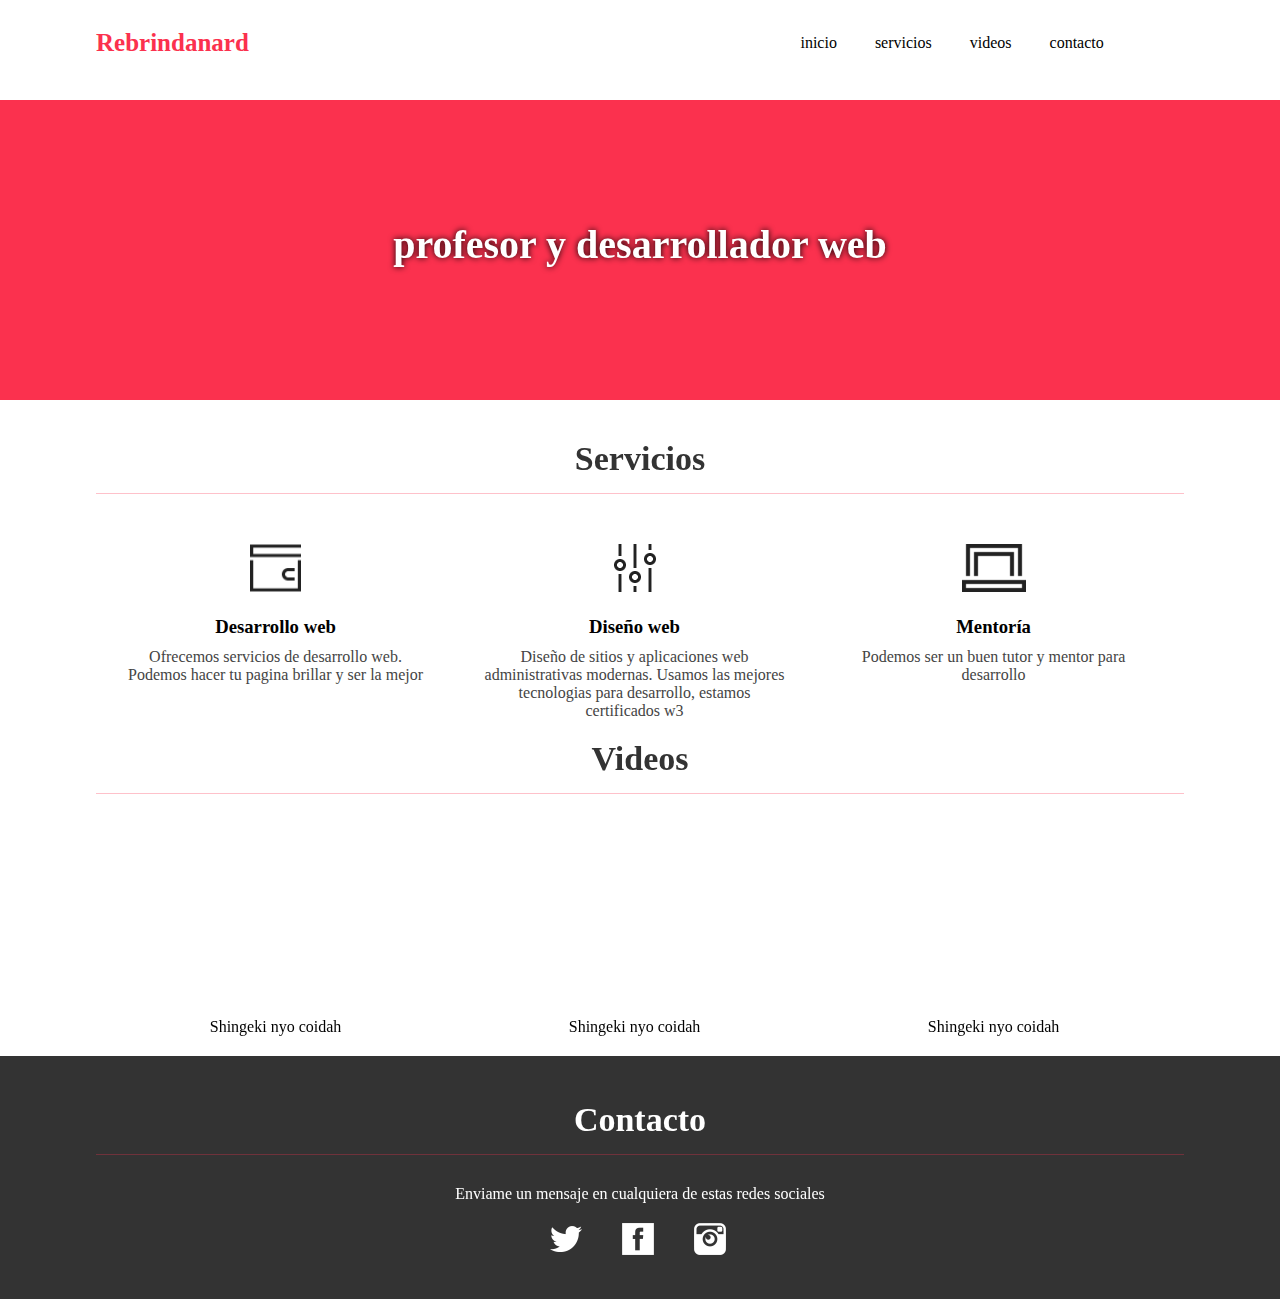
==== Index.html @ 57f36a9a "Add files via upload" ====
<!Doctype html>
<html lang="es">
<head>
	<!-- cODIFICACIÒN  DE CARACTERES -->
	<meta charset="UTF-8">

	<!--viewPort -->
	<meta name="viewPort"content="width=device-width, initial-scale=1.0, maximum-scale=1.0,
	user-scalable=no"/>
	<title>José Rebrindanard</title>
	<!--añadiendo un favicon -->
	<link rel="shortcut icon" type="image/png" href="img/favicon.png" />

	<!-- color de la aplicación-->
	<meta name="theme-color" content="#FB314E"/>
	<!-- pagina optimizada para movile -->
	<meta name="MobileOptimized" content="width"/>
	<!-- indicar que es una pwa-->
	<meta name="HandheldFriendly" content="true"/>
	<!--Metaetiquetas para que funcione en Apple -->
	<meta name="apple-mobile-web-app-capable" content="yes"/>
	<meta name="apple-mobile-web-app-status-bar-style"  content="black-translucent"/>
	<!--icono para apple -->
	<link rel="apple-touch-icon" href="img/favicon.png"/>
	<!--splash screen apple-->
	<link rel="apple-touch-startup-image" href="img/favicon.png"/>

	<!-- Cargar el Manifiesto de configuración-->
	 <link rel="manifest" href="manifest.json"/>
	<!--cargando los estilos-->
	<link rel="stylesheet" href="css/styles.css"/>

	<!-- añadiendo la libreria jquery -->
	<script src="https://ajax.googleapis.com/ajax/libs/jquery/3.3.1/jquery.min.js"></script>

	<!-- script js para el suavizado al visitar los services-->
	<script src="main.js"></script>
</head>
<body>
		<header id="main-header">
		<div class="container">
			<div id="logo"> <h1>Rebrindanard</h1></div>
			<div id="menu">
				<ul>
					<li><a href="#main-header">inicio</a></li>
					<li><a href="#services">servicios</a></li>
					<li><a href="#videos">videos</a></li>
					<li><a href="#footer">contacto</a></li>
				</ul>
			</div>
		</div>
		</header>
		<div class="clearfix"></>
		<div id="slider">
			<div class="container">
				<h2>profesor y desarrollador web</h2>
			</div>
		</div>
		<div class="container">
			<div id="services">
				<h2 class="subheader">Servicios</h2>

				<div class="service">
						<img src="img/1.png"/>
						<h3>Desarrollo web</h3>
						<p>Ofrecemos servicios de desarrollo web. Podemos hacer tu pagina brillar y ser la mejor</p>
				</div>

				<div class="service">
						<img src="img/2.png"/>
						<h3>Diseño web </h3>
						<p>Diseño de sitios y aplicaciones web administrativas modernas. Usamos las mejores tecnologias para desarrollo, estamos certificados w3</p>
				</div>

				<div class="service">
						<img src="img/3.png"/>
						<h3>Mentoría</h3>
						<p>Podemos ser un buen tutor y mentor para desarrollo</p>
				</div>
			</div>
		</div><!-- final de los servicios -->
<!--- inicio de los videos-->
<!-- aqui ponemos la regla de clearfix -->
<div class="clearfix"></>
	<div id="videos">
		<div class="container">
			<h2 class="subheader">Videos</h2>
			<div class="video">
				<iframe width="560" height="315" src="https://www.youtube.com/embed/qFjG6XHCKEc" frameborder="0" allow="autoplay; encrypted-media" allowfullscreen></iframe>
				<p>Shingeki nyo coidah</p>
			</div><!-- aqui termina cada video-->

			<div class="video">
				<iframe width="560" height="315" src="https://www.youtube.com/embed/qFjG6XHCKEc" frameborder="0" allow="autoplay; encrypted-media" allowfullscreen></iframe>
				<p>Shingeki nyo coidah</p>
			</div><!-- aqui termina cada video-->

			<div class="video">
				<iframe width="560" height="315" src="https://www.youtube.com/embed/qFjG6XHCKEc" frameborder="0" allow="autoplay; encrypted-media" allowfullscreen></iframe>
				<p>Shingeki nyo coidah</p>
			</div><!-- aqui termina cada video-->
		</div>
	</div><!-- final de los videos -->

	<div class="clearfix"></>

	<footer id="footer">
		<div class="container">
			<h2 class="subheader">Contacto</h2>
			<p>Enviame un mensaje en cualquiera de estas redes sociales</p>
			<ul id="networks">
				<li><a href=""><img src="img/twitter.png"></a></li>
				<li><a href=""><img src="img/facebook.png"></a></li>
				<li><a href=""><img src="img/instagram.png"></a></li>
			</ul>
			<div class="clearfix"></>
		</div>
	</footer>
</body>
</html>
---- css/styles.css ----
/*estilos generales*/
/*resetear los margenes y los espaciados del explorador*/
*{margin: 0px;
  padding: 0px;
  text-decoration: none;
  font-family: "Open Sans" , Verdana;
}

body{
  background: white;
}

/*limpiar los flotadores, es decir si floto varios elementos,
 es comun que lo de abajo se suba,
o se superponga, para que lo de abajo no se sobreponga*/
.clearfix{
  clear: both;
  float: none;
}

/*la siguiente regla es para poder centrar el contenido y ponerlo a
un tamaño fijo de 85%*/
.container{
  width: 85%;
  margin: 0px auto; //centrar un bloque dejo un porcentaje libre
}

/*cabecera de la pagina*/
#main-header{
  background: white;
  height: 100px; /*esto se modifica a nivel de responsive*/
  line-height: 85px; /*el texto tendrá una altura de 85 px*/
  /*  border-bottom: 1px solid black;*/
}
/*Para la clase logo un tamaño de 63% flotado a la izquierda*/
#logo{
  width: 63%;
  float: left;
}
/*los elementos h1 dentro de la clase logo */
#logo h1{
  font-weight: bold;
  font-size: 25px;
  color: #FB314E;
}

#menu{
  width: 400px;
  float: left;
}

#menu ul li{
  text-decoration: none;
  list-style: none;
  float: left;
  margin-left: 19px;
  margin-right: 19px;
}

#menu ul li a{
  color: black;
}

#menu ul li a:hover{
  color: #FB314E;
}

/*slider*/
#slider{
  height: 300px;
  background:  #FB314E;
}

#slider h2{
  font-size: 40px;
  text-align: center;
  color: white;
  line-height: 290px;
  text-shadow: 0px 0px 6px black;
}

/*maquetar servicios*/
.subheader{
  font-size: 34px;
  color: #333;
  text-align: center;
  margin-top: 40px;
  margin-bottom: 30px;
  padding-bottom: 15px;
  /*cambiamos el color rojo a un rgba con alfa claro
  podemos usaar la pag hex  color tool y bajamos el alfa*/
  border-bottom: 1px solid rgba(251, 49, 78, 0.3);
}

.service, .video{
  width: 33%;
  text-align: center;
  float: left;
  margin-top: 20px;
  margin-bottom: 20px;
  /*al hacer esto el encabezado se sube para evitar
  vamos a crear un div y le aplicamos el clearfix
  que creamos, para esto creo un div antes de los videos
  <div clas="claerfix"...></>
  */
}

.service img{
  height: 48px;
  margin-bottom: 20px;
}

.service h3{
  margin-bottom: 10px;
}

.service p,video p{
  color: #444;
  text-align: center;
  display: block;/*hacer esto me permite poder usar un porcentaje despues en el objeto*/
  width: 85%;
  /*para que centre*/
  margin: 0px auto;
}

/*videos*/
.video iframe{
  width: 80%;
  height: 170px;
}

/*footer*/
#footer{
  background: #333;
  padding-top: 5px;
  padding-bottom: 40px;
  margin-top: 30px;
  text-align: center;
  color: white;
}

#footer .subheader{
  color: white;
}

#networks{
  display: block;
  width: 220px;
  margin: 0px auto;
  list-style: none;
  margin-bottom: 20px;
  margin-top: 20px;
}

#networks li{
  float: left;
  margin-left: 20px;
  margin-right: 20px;
  transition: all 300ms; /*transition 300ms*/
}

#networks li:hover{
  opacity: 0.8;
  transform: scale(1.1,1.1);
}

/*------------------Media querys-----------
para poder realizar esto tenemos que primero que nada configurar nuestro viewPort
en el HTML en <meta>
*/

/*primero busco el cambio que mas me afecta, en el caso de mi pagina el menu se baja
a los 1720 px*/
@media (max-width: 1270px) {
  .container{
    width: 95%;
  }
}

/*otro corte es cuando llegamos a 1085 px de ancho
el menu se mueve, entonces le vamos a poner un tamaño fijo al logo

*/

@media (max-width: 1085px) {
  #main-header{
    height: 70px;
    line-height: 65px;
  }
  #logo{
    width: 60%;
  }
}

@media (max-width: 999px) {

  #logo{
    width: 227px;
    float: none;
    margin: 0px auto;
  }

  #menu{
    float: none;
    margin:  0px auto;
  }

  #slider
  {
    overflow: hidden;
    height: 150px;
  }
  #slider h2{
    font-size: 30px;
    line-height: 30px;
    margin-top: 30px;
  }

}

@media (max-width:780px) {
  .service, .video{
    margin-top: 30px;
    margin-bottom: 30px;
  width: 70%;
  text-align: center;
  float: none;
  margin: 0px auto;
  }
}

@media (max-width: 460px) {
  #slider h2{
    font-size: 25px;
    line-height: 30px;
    margin-top: 60px;
  }
  .service{
    margin: 0px auto;
    margin-bottom: 40px;
    margin-top: 40px;
  }
}

@media (max-width: 377px) {
#menu{
  width: 100%;
  text-align: center;
}
  #menu ul li{
    margin-left: 4%;
    margin-right: 4%;
  }
  .service{
    margin: 0px auto;
    margin-bottom: 40px;
    margin-top: 40px;
  }

}

@media (max-width: 377px) {
#main-header{
  height: auto;

}
  #menu ul li{
    float: none;
  }
  .service{
    margin: 0px auto;
    margin-bottom: 40px;
    margin-top: 40px;
  }
}
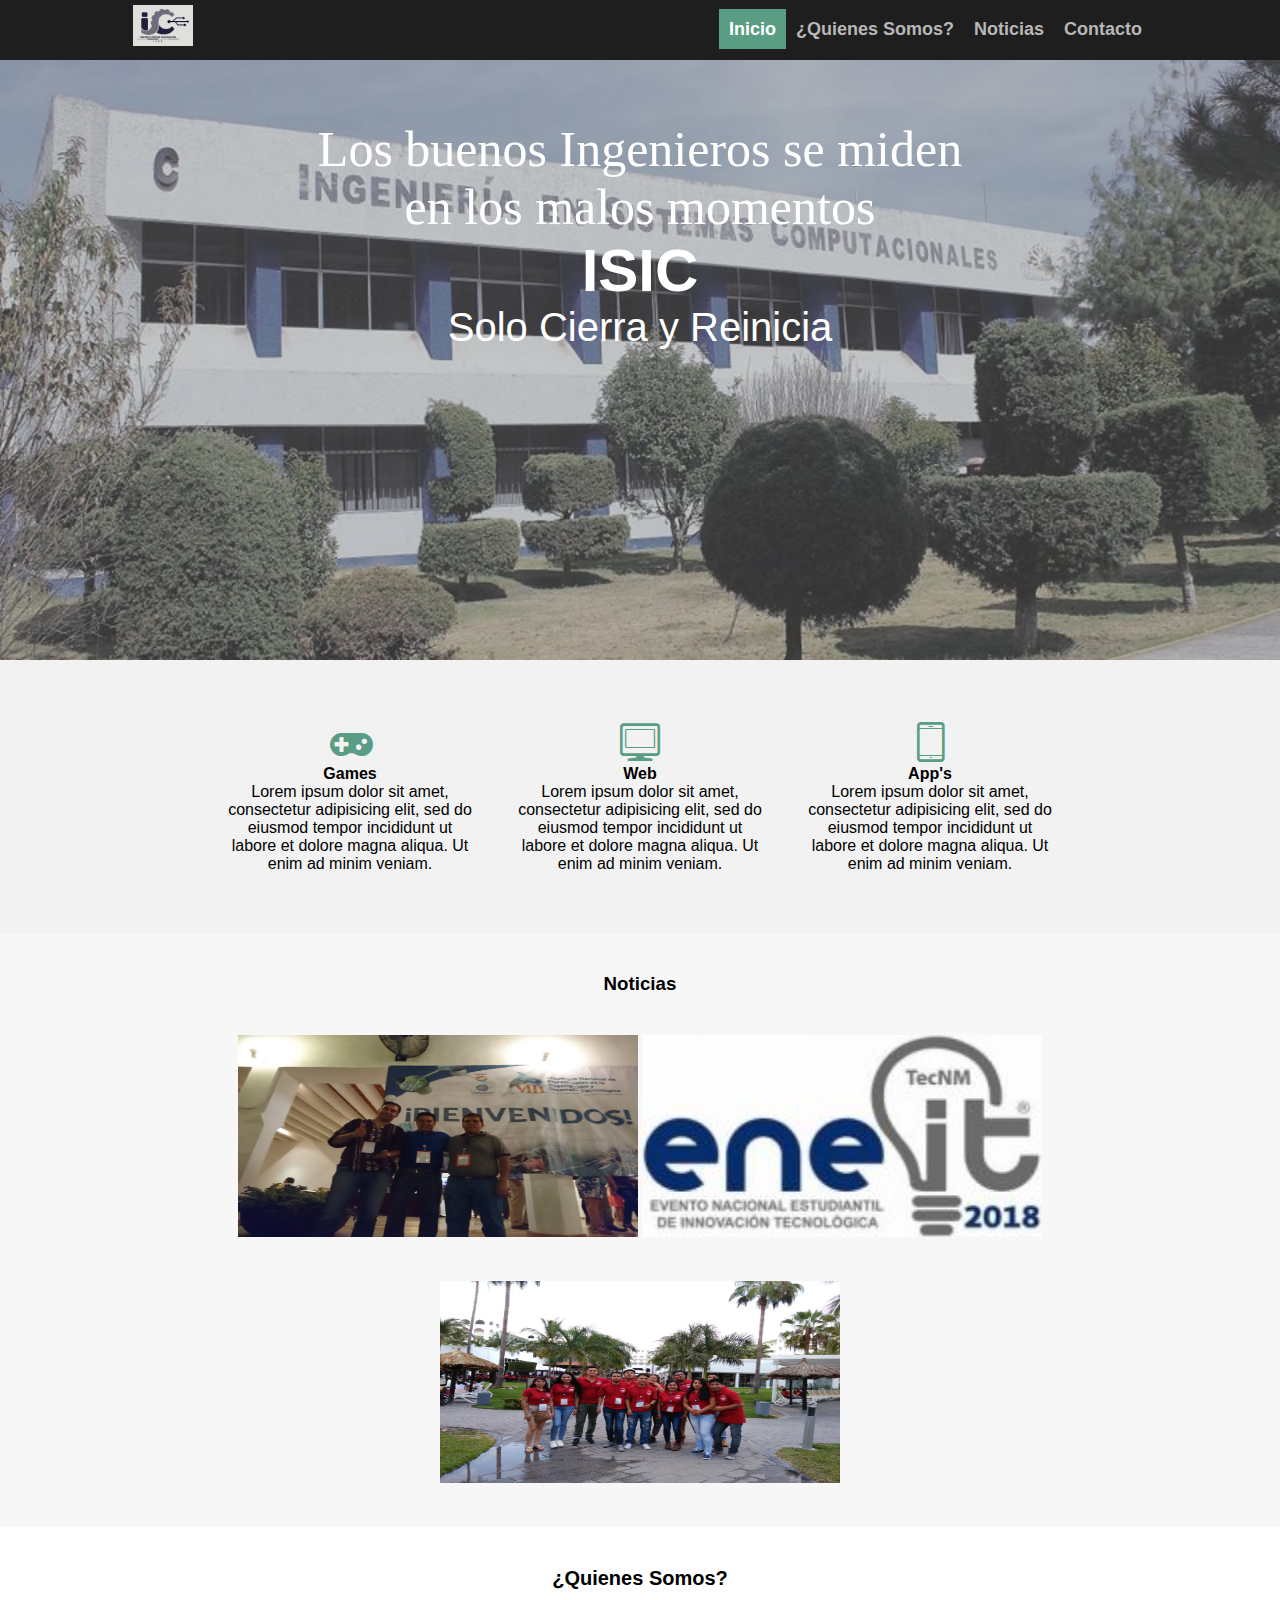
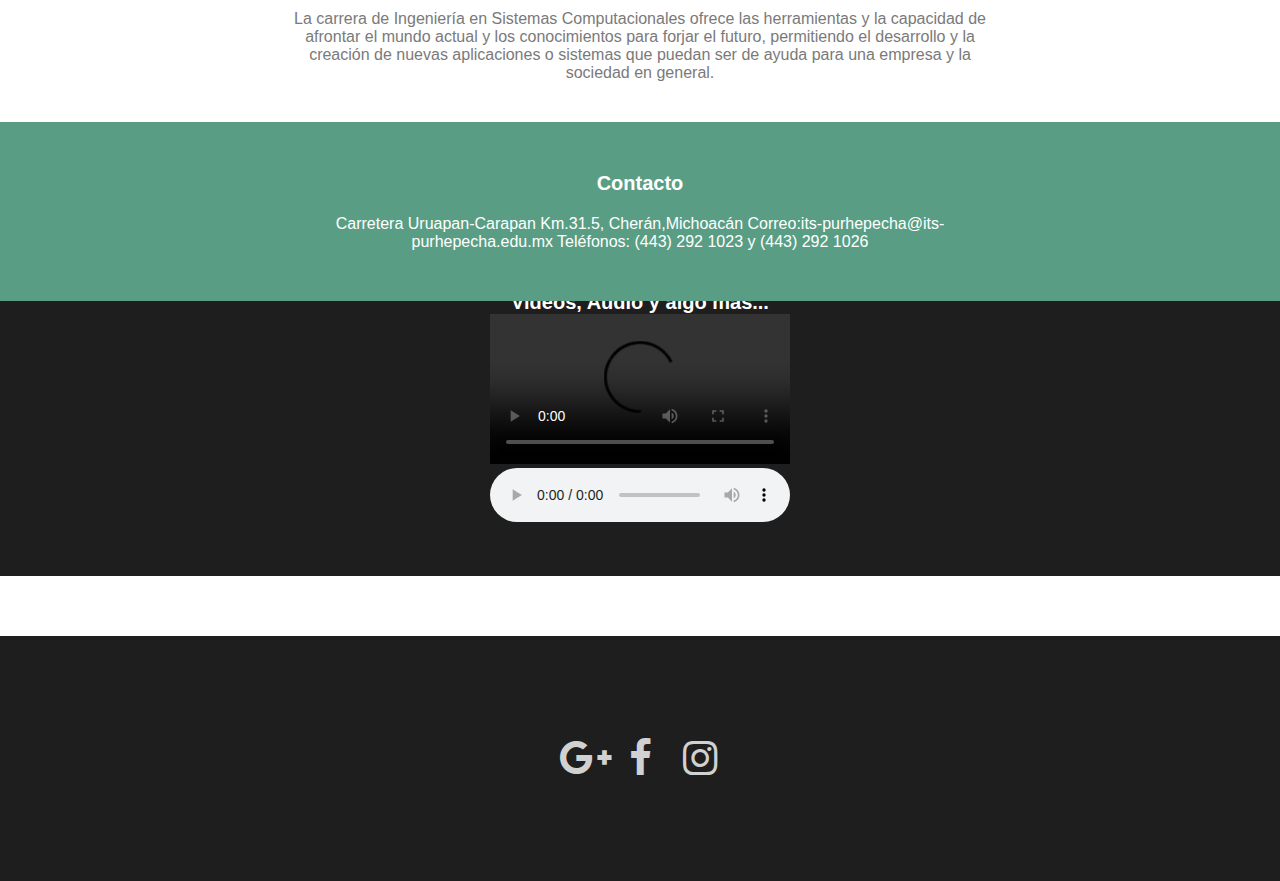
==== commit 38ab2f44: "c" ====
--- a/Index.html
+++ b/Index.html
@@ -1,120 +1,110 @@
-<!Doctype html>
+<!DOCTYPE html>
 <html lang="es">
-<head>
-	<!-- cODIFICACIÒN  DE CARACTERES -->
-	<meta charset="UTF-8">
-
-	<!--viewPort -->
-	<meta name="viewPort"content="width=device-width, initial-scale=1.0, maximum-scale=1.0,
-	user-scalable=no"/>
-	<title>José Rebrindanard</title>
-	<!--añadiendo un favicon -->
-	<link rel="shortcut icon" type="image/png" href="img/favicon.png" />
-
-	<!-- color de la aplicación-->
-	<meta name="theme-color" content="#FB314E"/>
-	<!-- pagina optimizada para movile -->
-	<meta name="MobileOptimized" content="width"/>
-	<!-- indicar que es una pwa-->
-	<meta name="HandheldFriendly" content="true"/>
-	<!--Metaetiquetas para que funcione en Apple -->
-	<meta name="apple-mobile-web-app-capable" content="yes"/>
-	<meta name="apple-mobile-web-app-status-bar-style"  content="black-translucent"/>
-	<!--icono para apple -->
-	<link rel="apple-touch-icon" href="img/favicon.png"/>
-	<!--splash screen apple-->
-	<link rel="apple-touch-startup-image" href="img/favicon.png"/>
-
-	<!-- Cargar el Manifiesto de configuración-->
-	 <link rel="manifest" href="manifest.json"/>
-	<!--cargando los estilos-->
-	<link rel="stylesheet" href="css/styles.css"/>
-
-	<!-- añadiendo la libreria jquery -->
-	<script src="https://ajax.googleapis.com/ajax/libs/jquery/3.3.1/jquery.min.js"></script>
-
-	<!-- script js para el suavizado al visitar los services-->
-	<script src="main.js"></script>
-</head>
-<body>
-		<header id="main-header">
-		<div class="container">
-			<div id="logo"> <h1>Rebrindanard</h1></div>
-			<div id="menu">
+	<head>
+		<meta charset="utf-8">
+		<meta name="viewPort"content="width=device-width, initial-scale=1.0, maximum-scale=1.0,
+		user-scalable=no"/>
+		<title> Pagina Web ISIC </title>
+		<link rel="shortcut icon" type="image/png" href="img/apple-icon-120x120.png">
+		<meta name="theme-color" content="#599E84"/>
+		<meta name="MobileOptimized" content="width"/>
+		<meta name="HandheldFriendly" content="true"/>
+		<meta name="apple-mobile-web-app-capable" content="yes"/>
+		<meta name="apple-mobile-web-app-status-bar-style"content="black-translucent"/>
+		<link rel="apple-touch-icon" href="img/apple-icon-120x120.png"/>
+		<link rel="apple-touch-startup-image" href="img/apple-icon-120x120.png"/>
+		<link rel="manifest" href="manifest.json"/>
+		<link rel="stylesheet" href="index.css">
+		<link rel="stylesheet"href="icons/css/fontello.css">
+		<link rel="stylesheet"href="css/menu.css">
+		<link rel="stylesheet" href="css/estilos_index.css">
+		<link rel="stylesheet" type="text/css" href="css/footer.css">
+		<script src="https://ajax.googleapis.com/ajax/libs/jquery/3.3.1/jquery.min.js"></script>
+		<script src="main.js"></script>
+	</head>
+	<body>
+		<header>
+			<img src="img/logoISIC.jpeg" class="img-logo">
+			<input type="checkbox" id="check">
+			<label for="check" class="icon-th-list"></label>
+			<nav class="menu">
 				<ul>
-					<li><a href="#main-header">inicio</a></li>
-					<li><a href="#services">servicios</a></li>
-					<li><a href="#videos">videos</a></li>
-					<li><a href="#footer">contacto</a></li>
+					<li><a href="#"style="background:#599E84 ;color:white;">Inicio</a></li>
+					<li><a href="#">¿Quienes Somos?</a></li>
+					<li><a href="#">Noticias</a></li>
+					<li><a href="#">Contacto</a></li>
 				</ul>
+			</nav></header>
+		<main>
+			<div class="content-one">
+				<div class="content-portada">
+					<div class="content-item1">
+						<h4>Los buenos Ingenieros se miden en los malos momentos <h3>ISIC </h3></h4>
+						<h2>Solo Cierra y Reinicia</h2>
+					</div>
+				</div>
+			</div>
+			<div class="content-two">
+				<div class="content-details">
+					<div class="content-item2">
+						<label class="icon-gamepad"></label>
+						<h4>Games</h4>
+						<p>Lorem ipsum dolor sit amet, consectetur adipisicing elit, sed do eiusmod
+						tempor incididunt ut labore et dolore magna aliqua. Ut enim ad minim veniam.</p>
+					</div>
+					<div class="content-item2">
+						<label class="icon-desktop-1"></label>
+						<h4>Web</h4>
+						<p>Lorem ipsum dolor sit amet, consectetur adipisicing elit, sed do eiusmod
+						tempor incididunt ut labore et dolore magna aliqua. Ut enim ad minim veniam.</p>
+					</div>
+					<div class="content-item2">
+						<label class="icon-mobile-1"></label>
+						<h4>App's</h4>
+						<p>Lorem ipsum dolor sit amet, consectetur adipisicing elit, sed do eiusmod
+						tempor incididunt ut labore et dolore magna aliqua. Ut enim ad minim veniam.</p>
+					</div>
+				</div>
+			</div>
+			<div class="content-three">
+				<div class="content-module">
+					<h3>Noticias</h3>
+					<img src="img/delfinPro.jpg">
+					<img src="img/eneit.jpg">
+					<img src="img/isic1.jpg">
+				</div></div>
+			<div class="content-for">
+				<div class="content-item3">
+					<h4>¿Quienes Somos?</h4>
+					<p>La carrera de Ingeniería en Sistemas Computacionales ofrece las herramientas y la capacidad de afrontar el mundo actual y los conocimientos para forjar el futuro, permitiendo el desarrollo y la creación de nuevas aplicaciones o sistemas que puedan ser de ayuda para una empresa y la sociedad en general.</p>
+				</div>
+			</div>
+			<div class="content-five">
+				<div class="content-item4">
+					<h4>Contacto</h4>
+					<p>Carretera Uruapan-Carapan Km.31.5, Cherán,Michoacán 
+					Correo:its-purhepecha@its-purhepecha.edu.mx
+					Teléfonos: (443) 292 1023 y (443) 292 1026
+					</p>
+				</div>
+			</div>
+		</main>
+		<div class="content-six">
+			<div class="content-item5">
+				<h2>Videos, Audio y algo mas...</h2>
+					<video controls>
+						<source src="img/1088_2.mp4" type="video/mp4">
+					</video>
+					<p>                                          </p>
+					<audio controls>
+						<source src="img/audio.mpeg" type="audio/mpeg">
+					</audio>
 			</div>
 		</div>
-		</header>
-		<div class="clearfix"></>
-		<div id="slider">
-			<div class="container">
-				<h2>profesor y desarrollador web</h2>
-			</div>
-		</div>
-		<div class="container">
-			<div id="services">
-				<h2 class="subheader">Servicios</h2>
-
-				<div class="service">
-						<img src="img/1.png"/>
-						<h3>Desarrollo web</h3>
-						<p>Ofrecemos servicios de desarrollo web. Podemos hacer tu pagina brillar y ser la mejor</p>
-				</div>
-
-				<div class="service">
-						<img src="img/2.png"/>
-						<h3>Diseño web </h3>
-						<p>Diseño de sitios y aplicaciones web administrativas modernas. Usamos las mejores tecnologias para desarrollo, estamos certificados w3</p>
-				</div>
-
-				<div class="service">
-						<img src="img/3.png"/>
-						<h3>Mentoría</h3>
-						<p>Podemos ser un buen tutor y mentor para desarrollo</p>
-				</div>
-			</div>
-		</div><!-- final de los servicios -->
-<!--- inicio de los videos-->
-<!-- aqui ponemos la regla de clearfix -->
-<div class="clearfix"></>
-	<div id="videos">
-		<div class="container">
-			<h2 class="subheader">Videos</h2>
-			<div class="video">
-				<iframe width="560" height="315" src="https://www.youtube.com/embed/qFjG6XHCKEc" frameborder="0" allow="autoplay; encrypted-media" allowfullscreen></iframe>
-				<p>Shingeki nyo coidah</p>
-			</div><!-- aqui termina cada video-->
-
-			<div class="video">
-				<iframe width="560" height="315" src="https://www.youtube.com/embed/qFjG6XHCKEc" frameborder="0" allow="autoplay; encrypted-media" allowfullscreen></iframe>
-				<p>Shingeki nyo coidah</p>
-			</div><!-- aqui termina cada video-->
-
-			<div class="video">
-				<iframe width="560" height="315" src="https://www.youtube.com/embed/qFjG6XHCKEc" frameborder="0" allow="autoplay; encrypted-media" allowfullscreen></iframe>
-				<p>Shingeki nyo coidah</p>
-			</div><!-- aqui termina cada video-->
-		</div>
-	</div><!-- final de los videos -->
-
-	<div class="clearfix"></>
-
-	<footer id="footer">
-		<div class="container">
-			<h2 class="subheader">Contacto</h2>
-			<p>Enviame un mensaje en cualquiera de estas redes sociales</p>
-			<ul id="networks">
-				<li><a href=""><img src="img/twitter.png"></a></li>
-				<li><a href=""><img src="img/facebook.png"></a></li>
-				<li><a href=""><img src="img/instagram.png"></a></li>
-			</ul>
-			<div class="clearfix"></>
-		</div>
-	</footer>
-</body>
+		<footer>
+			<a href="http://its-purhepecha.edu.mx"><label class="icon-gplus"></label></a>
+			<a href="https://www.facebook.com/profile.php?id=100012313422520&epa=SEARCH_BOX"><label class="icon-facebook"></label></a>
+			<label class="icon-instagram"></label>
+		</footer>
+	</body>
 </html>
--- a/icons/css/fontello.css
+++ b/icons/css/fontello.css
@@ -0,0 +1,85 @@
+@font-face {
+  font-family: 'fontello';
+  src: url('../font/fontello.eot?2057858');
+  src: url('../font/fontello.eot?2057858#iefix') format('embedded-opentype'),
+       url('../font/fontello.woff2?2057858') format('woff2'),
+       url('../font/fontello.woff?2057858') format('woff'),
+       url('../font/fontello.ttf?2057858') format('truetype'),
+       url('../font/fontello.svg?2057858#fontello') format('svg');
+  font-weight: normal;
+  font-style: normal;
+}
+/* Chrome hack: SVG is rendered more smooth in Windozze. 100% magic, uncomment if you need it. */
+/* Note, that will break hinting! In other OS-es font will be not as sharp as it could be */
+/*
+@media screen and (-webkit-min-device-pixel-ratio:0) {
+  @font-face {
+    font-family: 'fontello';
+    src: url('../font/fontello.svg?2057858#fontello') format('svg');
+  }
+}
+*/
+ 
+ [class^="icon-"]:before, [class*=" icon-"]:before {
+  font-family: "fontello";
+  font-style: normal;
+  font-weight: normal;
+  speak: none;
+ 
+  display: inline-block;
+  text-decoration: inherit;
+  width: 1em;
+  margin-right: .2em;
+  text-align: center;
+  /* opacity: .8; */
+ 
+  /* For safety - reset parent styles, that can break glyph codes*/
+  font-variant: normal;
+  text-transform: none;
+ 
+  /* fix buttons height, for twitter bootstrap */
+  line-height: 1em;
+ 
+  /* Animation center compensation - margins should be symmetric */
+  /* remove if not needed */
+  margin-left: .2em;
+ 
+  /* you can be more comfortable with increased icons size */
+  /* font-size: 120%; */
+ 
+  /* Font smoothing. That was taken from TWBS */
+  -webkit-font-smoothing: antialiased;
+  -moz-osx-font-smoothing: grayscale;
+ 
+  /* Uncomment for 3D effect */
+  /* text-shadow: 1px 1px 1px rgba(127, 127, 127, 0.3); */
+}
+ 
+.icon-music:before { content: '\e800'; } /* '' */
+.icon-mail:before { content: '\e801'; } /* '' */
+.icon-heart:before { content: '\e802'; } /* '' */
+.icon-users:before { content: '\e803'; } /* '' */
+.icon-th-list:before { content: '\e804'; } /* '' */
+.icon-picture:before { content: '\e805'; } /* '' */
+.icon-home:before { content: '\e806'; } /* '' */
+.icon-headphones:before { content: '\e807'; } /* '' */
+.icon-note-beamed:before { content: '\e808'; } /* '' */
+.icon-mic:before { content: '\e809'; } /* '' */
+.icon-chat-alt:before { content: '\e80a'; } /* '' */
+.icon-headphones-1:before { content: '\e80b'; } /* '' */
+.icon-desktop:before { content: '\e80c'; } /* '' */
+.icon-laptop:before { content: '\e80d'; } /* '' */
+.icon-tablet:before { content: '\e80e'; } /* '' */
+.icon-mobile:before { content: '\e80f'; } /* '' */
+.icon-headphones-2:before { content: '\e810'; } /* '' */
+.icon-mobile-1:before { content: '\e811'; } /* '' */
+.icon-desktop-1:before { content: '\e812'; } /* '' */
+.icon-facebook:before { content: '\f09a'; } /* '' */
+.icon-gplus:before { content: '\f0d5'; } /* '' */
+.icon-chat-empty:before { content: '\f0e6'; } /* '' */
+.icon-gamepad:before { content: '\f11b'; } /* '' */
+.icon-instagram:before { content: '\f16d'; } /* '' */
+.icon-file-pdf:before { content: '\f1c1'; } /* '' */
+.icon-connectdevelop:before { content: '\f20e'; } /* '' */
+.icon-user-plus:before { content: '\f234'; } /* '' */
+.icon-user-o:before { content: '\f2c0'; } /* '' */--- a/css/menu.css
+++ b/css/menu.css
@@ -0,0 +1,81 @@
+*{
+	margin: 0;
+	padding: 0;
+	box-sizing: border-box;
+	font-family: arial;
+}
+header{
+	width: 100%;
+	height: 60px;
+	background: #1e1e1e;
+	position: fixed;
+	z-index: 100;
+}
+.img-logo{
+	width: 70px;
+	margin-left: 10%;
+	padding: 5px;
+}
+.menu{
+	width: auto;
+	float: right;
+	margin-top: 19px;
+	margin-right: 10%;
+}
+.menu ul{
+	display: flex;
+}
+.menu li{
+	list-style: none;
+}
+.menu li a{
+	padding: 10px;
+	text-decoration: none;
+	font-size: 18px;
+	font-weight: bold;
+	color: #b7b7b7;
+}
+.menu li a:hover{
+	color:white;
+}
+#check{
+	display: none;
+}
+.icon-th-list{
+	display: none;
+}
+#check:checked ~ .menu{
+	height: 180px;
+}
+@media screen and (max-width: 900px){
+	.icon-th-list{
+		display: block;
+		color: white;
+		float: right;
+		padding: 5px;
+		font-size: 20px;
+		border:1px solid #7a7a7a;
+		border-radius: 5px;
+		margin-top: 10px;
+		margin-right: 18px;
+	}
+	.icon-th-list:hover{
+		background: #3f3f3f;
+		cursor: pointer;
+	}
+	.menu{
+		float: left;
+		margin-top: 0px;
+		width: 100%;
+		height: 0px;
+		overflow: hidden;
+		background: #1e1e1e;
+		transition: all 300ms;
+	}
+	.menu ul{
+		flex-direction: column;
+	}
+	.menu li a{
+		display: block;
+	}
+}--- a/css/estilos_index.css
+++ b/css/estilos_index.css
@@ -0,0 +1,160 @@
+main{
+	position: relative;
+	top:60px;
+}
+.content-one{
+	width: 100%;
+}
+.content-portada{
+	width: 100%;
+	height:600px;
+	background-image: url(../img/tecISC.jpg);
+	background-position: center center;
+	background-size: 100%;
+	background-repeat: no-repeat;
+}
+@media screen and(max-width: 1500px){
+	.content-portada{
+		background-size: 2000px;
+	}
+}
+.content-item1{
+	width: 700px;
+	margin: auto;
+	text-align: center;
+	position: relative;
+	top: 60px;
+}
+.content-item1 h4{
+	color: white;
+	font-size: 50px;
+	font-weight: 100;
+	font-family: Comic Sams MS;
+}
+.content-item1 h3{
+	color: white;
+	font-size: 60px;
+}
+.content-item1 h2{
+	color: white;
+	font-size: 40px;
+	font-weight: 100;
+}
+@media screen and(max-width: 800px){
+	.content-item1{
+		width:100%;
+	}
+}
+/*CONTENT TWO*/
+.content-two{
+	width: 100%;
+	padding: 40px;
+	background:#f2f2f2;
+}
+.content-details{
+	width: 80%;
+	margin:auto;
+	display: flex;
+	flex-wrap: wrap;
+	justify-content: center;
+}
+.content-item2{
+	width:250px;
+	text-align: center;
+	margin: 20px;
+}
+.icon-gamepad, .icon-desktop-1, .icon-mobile-1{
+	color:#599E84;
+	font-size: 40px;
+}
+
+/*content three*/
+.content-three{
+	width: 100%;
+	background:#f7f7f7;
+	padding: 40px;
+}
+.content-module{
+	width: 80%;
+	margin: auto;
+	text-align: center;
+}
+.content-module h3{
+}
+.content-module img{
+	width: 400px;
+	height: 202px;
+	margin-top: 40px;
+	transition: all 300ms;
+
+}
+.content-module img:hover{
+	transform: rotate(-10deg);
+	transition: all 300ms;
+}
+
+/*Content for*/
+.content-for{
+	width: 100%;
+}
+.content-item3{
+	width: 90%;
+	max-width: 800px;
+	margin: auto;
+	padding: 40px;
+}
+.content-item3 h4{
+	text-align: center;
+	font-size: 20px;
+}
+.content-item3 p{
+	text-align: center;
+	margin-top: 20px;
+	color: #7a7a7a;
+	font-weight: 500;
+}
+.content-item3 img{
+	width: 100%;
+	margin-top: 30px;
+}
+
+/*content five*/
+
+.content-five{
+	width: 100%;
+	background: #599E84;
+}
+.content-item4 {
+	width: 90%;
+	max-width: 800px;
+	padding: 50px;
+	margin:auto;
+	color: white;
+	text-align: center;
+}
+.content-item4 h4{
+	font-size: 20px;
+}
+.content-item4 p{
+	margin-top: 20px;
+}
+/*content six*/
+.content-six{
+	width: 100%;
+	background: #1e1e1e;
+}
+.content-item5{
+	width: 90%;
+	width: 90%;
+	max-width: 800px;
+	padding: 50px;
+	margin:auto;
+	color: white;
+	text-align: center;
+}
+.content-item5 h2{
+	font-size: 20px;
+}
+.content-item4 p{
+	margin-top: 20px;
+}--- a/css/footer.css
+++ b/css/footer.css
@@ -0,0 +1,14 @@
+footer{
+	margin-top: 60px;
+	padding: 100px;
+	text-align: center;
+	background: #1e1e1e;
+}
+.icon-gplus, .icon-facebook, .icon-instagram{
+	color: #d1d1d1;
+	font-size: 40px;
+}
+.icon-gplus:hover, .icon-facebook:hover, .icon-instagram:hover{
+	color: #599E84;
+	cursor: pointer;
+}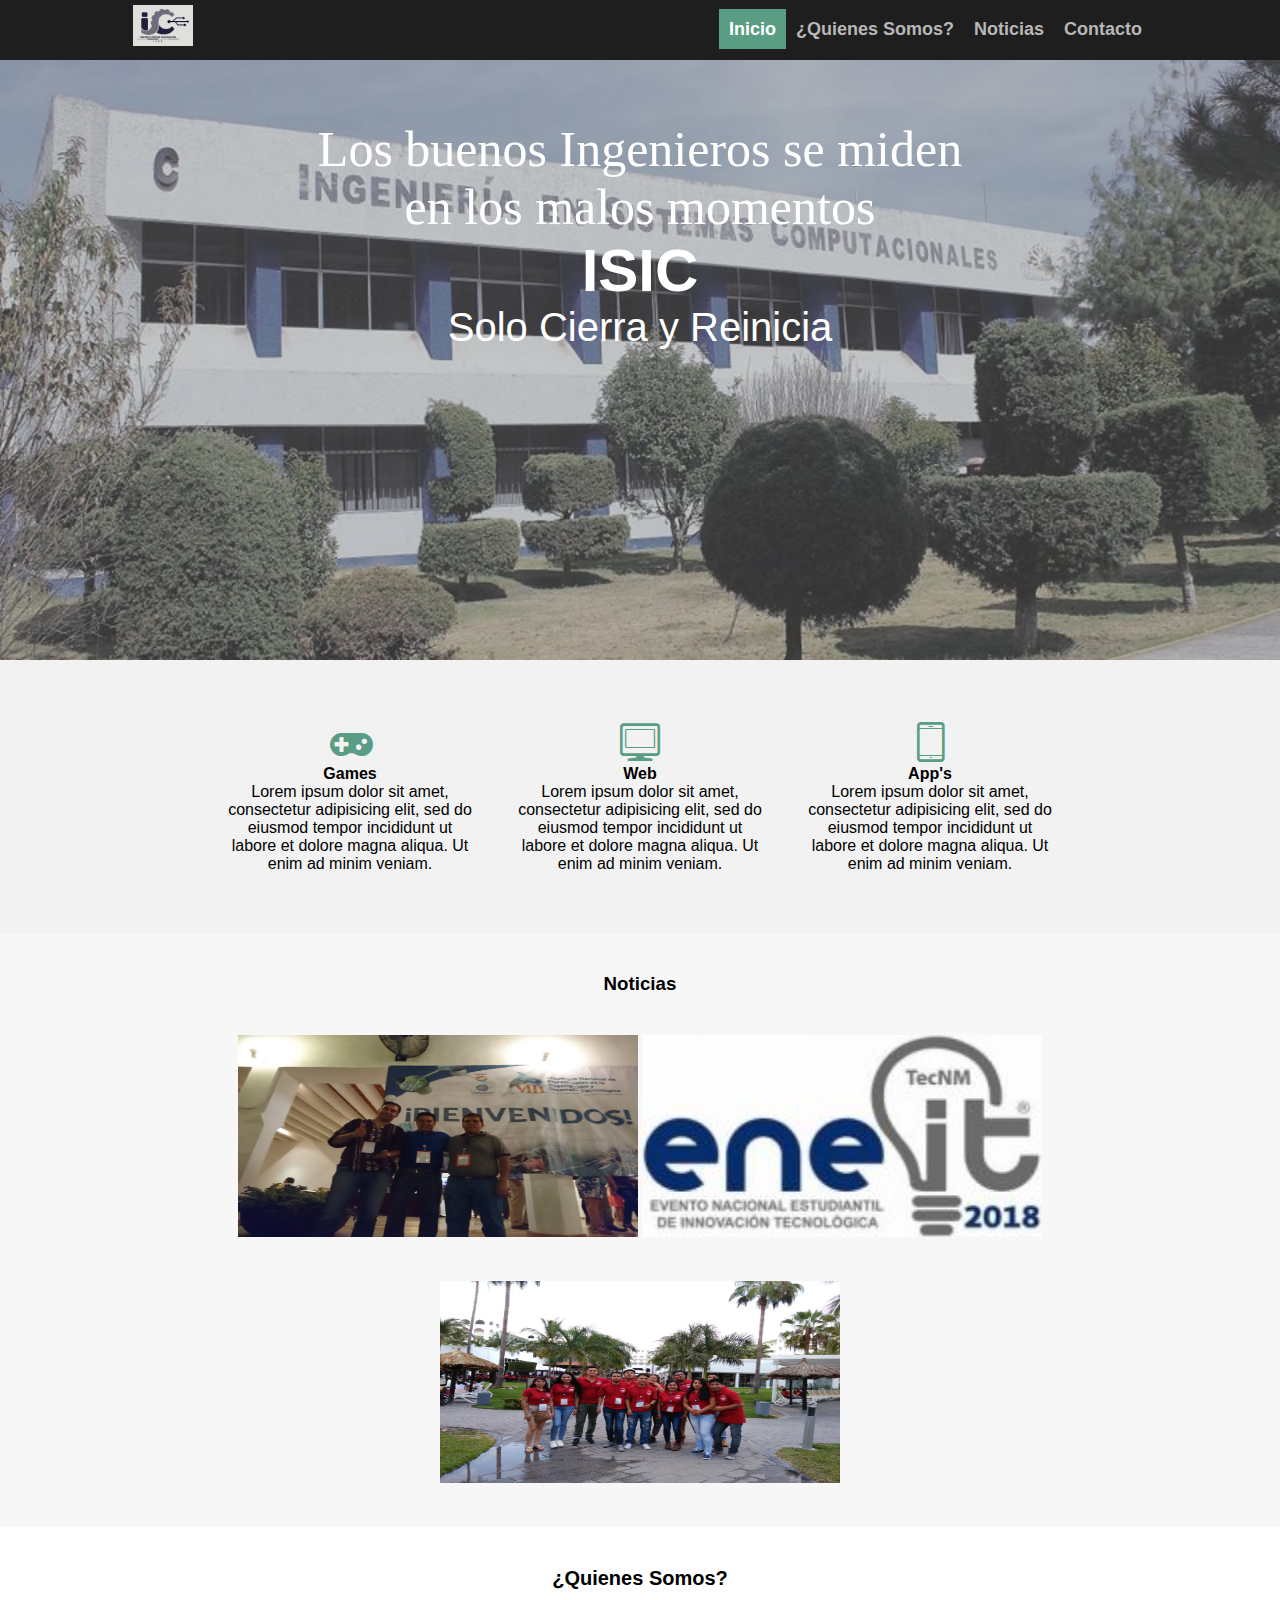
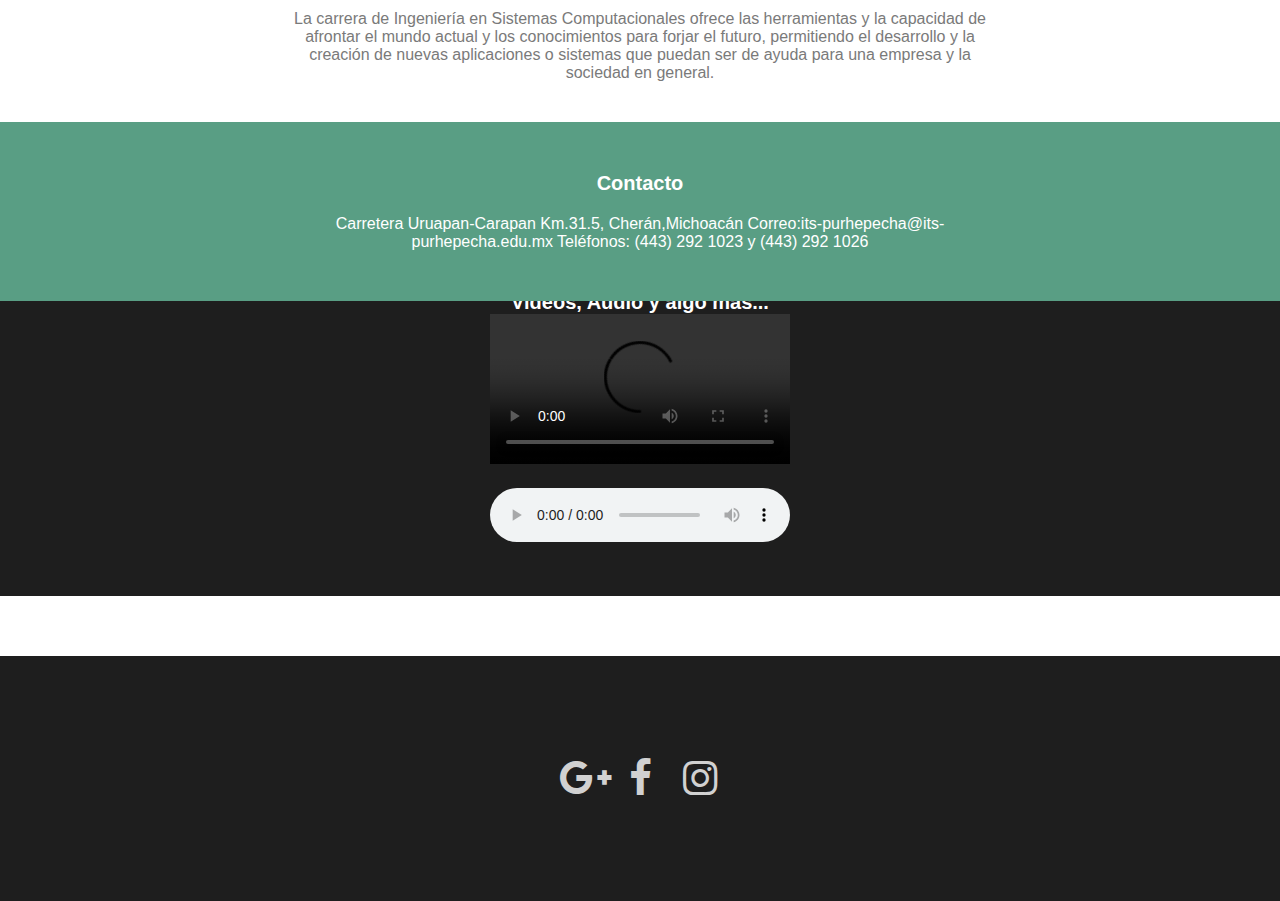
==== commit 0319ed23: "Update Index.html" ====
--- a/Index.html
+++ b/Index.html
@@ -93,7 +93,7 @@
 			<div class="content-item5">
 				<h2>Videos, Audio y algo mas...</h2>
 					<video controls>
-						<source src="img/1088_2.mp4" type="video/mp4">
+						<source src="https://github.com/MiriamZam14/f-Prueba/blob/master/img/1088_2.mp4" type="video/mp4">
 					</video>
 					<p>                                          </p>
 					<audio controls>
--- a/css/estilos_index.css
+++ b/css/estilos_index.css
@@ -155,6 +155,6 @@
 .content-item5 h2{
 	font-size: 20px;
 }
-.content-item4 p{
+.content-item5 p{
 	margin-top: 20px;
-}+}
